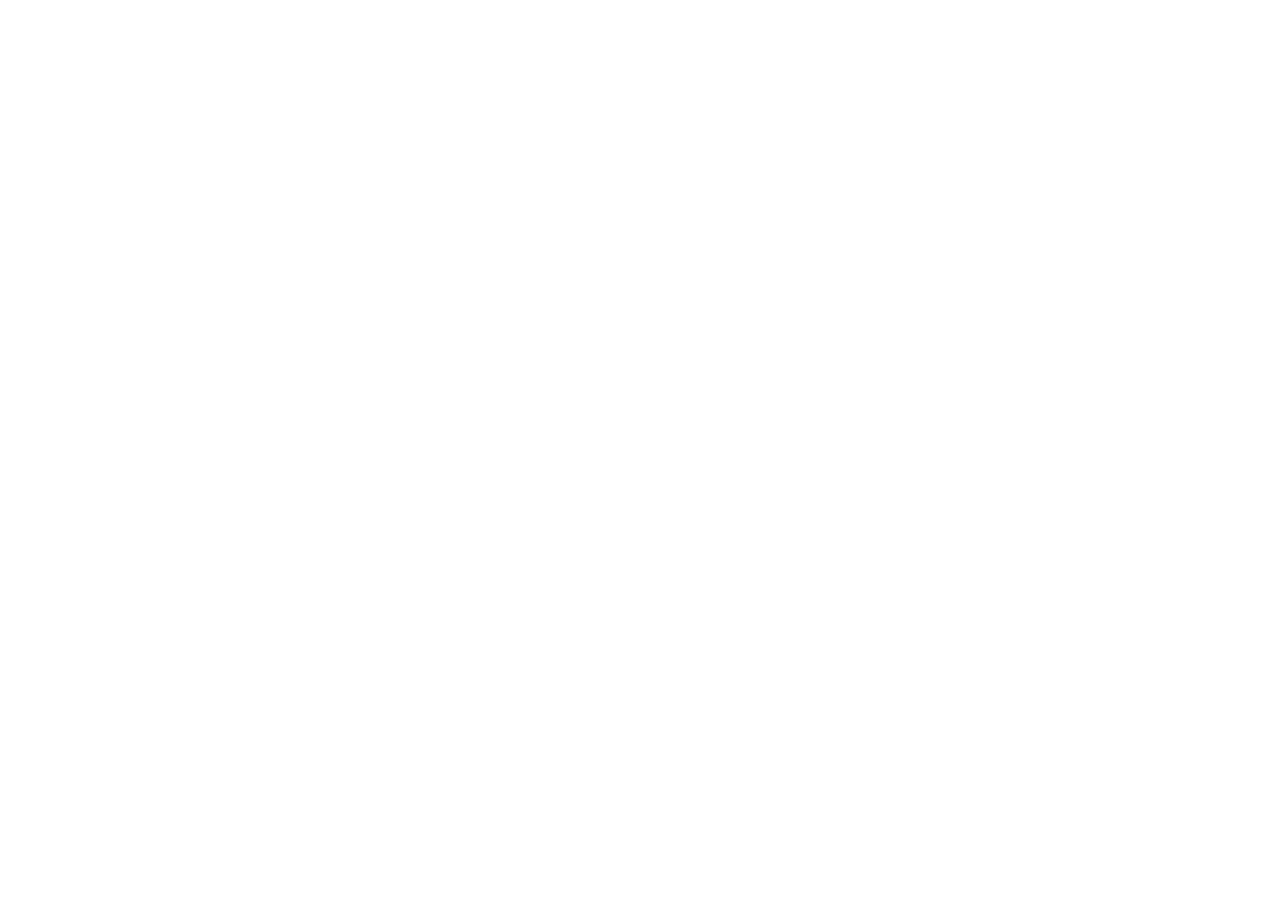
==== flex7/index.html @ f5a11dfa "renamed:    Flex1.html -> flex1/Flex1.html 	renamed:    flex1.css -> flex1/flex1.css 	renamed:    Fl" ====
<!DOCTYPE html>
<html lang="en">
<head>
    <meta charset="UTF-8">
    <meta http-equiv="X-UA-Compatible" content="IE=edge">
    <meta name="viewport" content="width=device-width, initial-scale=1.0">
    <title>Document</title>
    <link rel="stylesheet" href="style.css">
</head>
<body>
    
</body>
</html>
---- flex7/style.css ----
body{

}
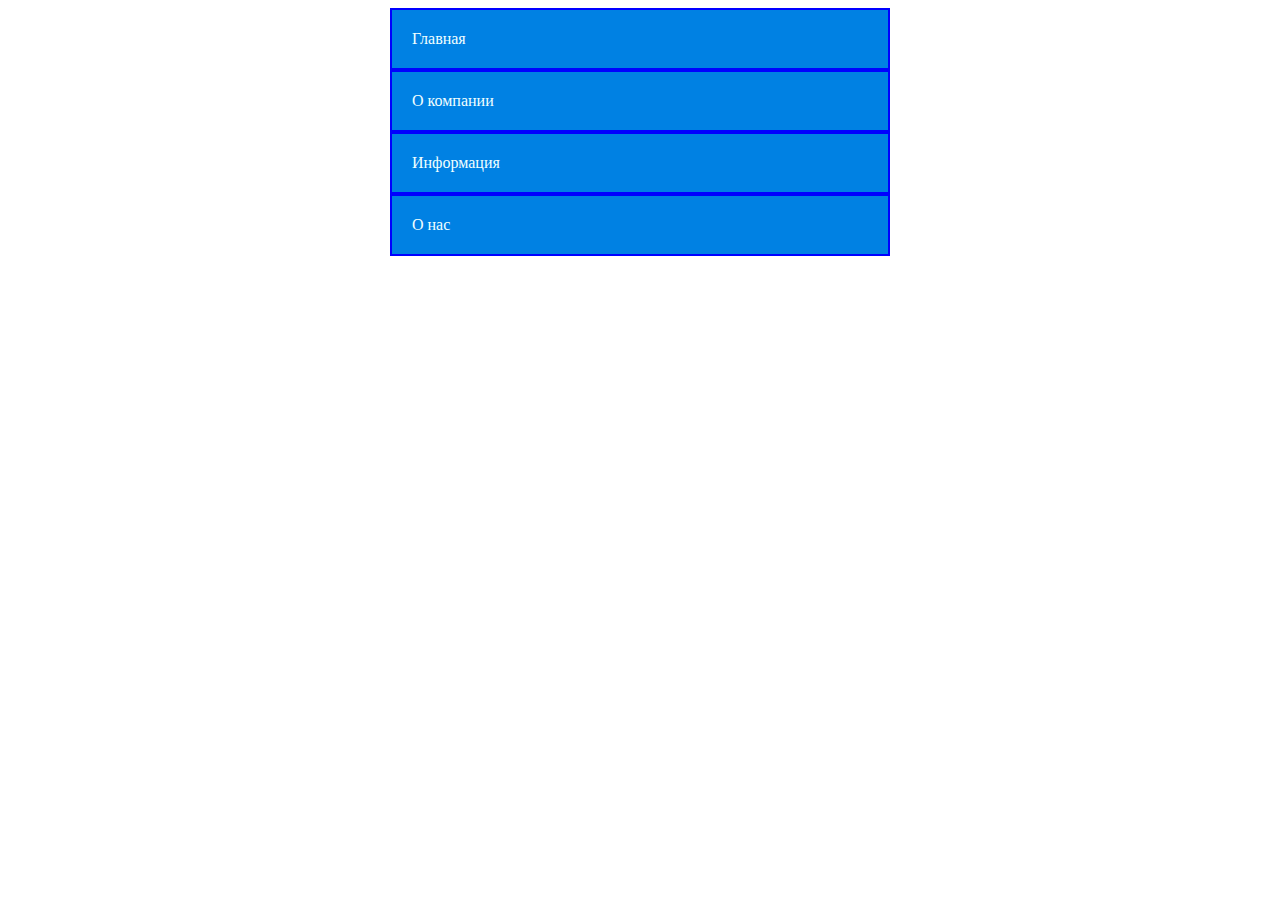
==== commit 4006b7b5: "modified:   flex6/index.html     modified:   flex6/style.css 	modified:   flex7/index.html 	modified" ====
--- a/flex7/index.html
+++ b/flex7/index.html
@@ -8,6 +8,19 @@
     <link rel="stylesheet" href="style.css">
 </head>
 <body>
-    
+    <div class="container2">
+        <div class="contet1">
+            Главная 
+        </div>
+        <div class="contet2">
+            О компании
+        </div>
+        <div class="contet3">
+            Информация 
+        </div>
+        <div class="contet4">
+            О нас
+        </div>
+    </div>
 </body>
 </html>--- a/flex7/style.css
+++ b/flex7/style.css
@@ -1,3 +1,14 @@
 body{
-
+    display: flex;
+    justify-content: center;
+}
+.container2{
+    width: 500px;
+    flex-direction: column;
+}
+.container2>*{
+    background-color: rgb(0, 129, 227);
+    color: azure;
+    border: 2px blue solid;
+    padding: 20px;
 }